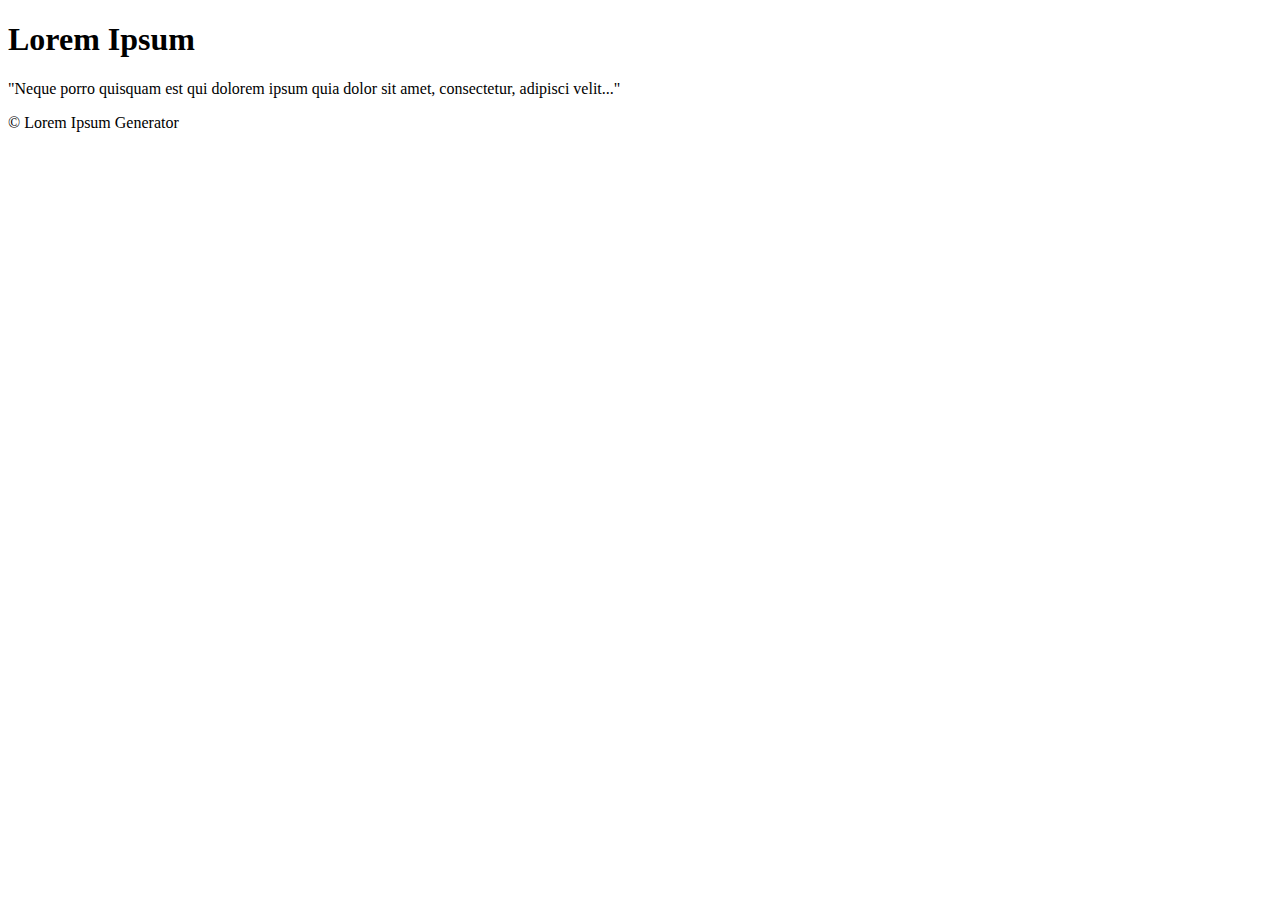
==== Week-2/Exercise2.1/index.html @ a71b13e5 "feat: added basic skelton structure" ====
<!DOCTYPE html>
<html lang="en">
<head>
    <meta charset="UTF-8">
    <meta http-equiv="X-UA-Compatible" content="IE=edge">
    <meta name="viewport" content="width=device-width, initial-scale=1.0">
    <link rel="stylesheet" href="index.css">
    <title>Document</title>
</head>
<body>
    <header>
        <h1>Lorem Ipsum</h1>
        <p>"Neque porro quisquam est qui dolorem ipsum quia dolor sit amet, consectetur, adipisci velit..."</p>
    </header>
    <main>
        <section></section>
        <section></section>
        <section></section>   
    </main>
    <footer>
        © Lorem Ipsum Generator
    </footer>
</body>
</html>
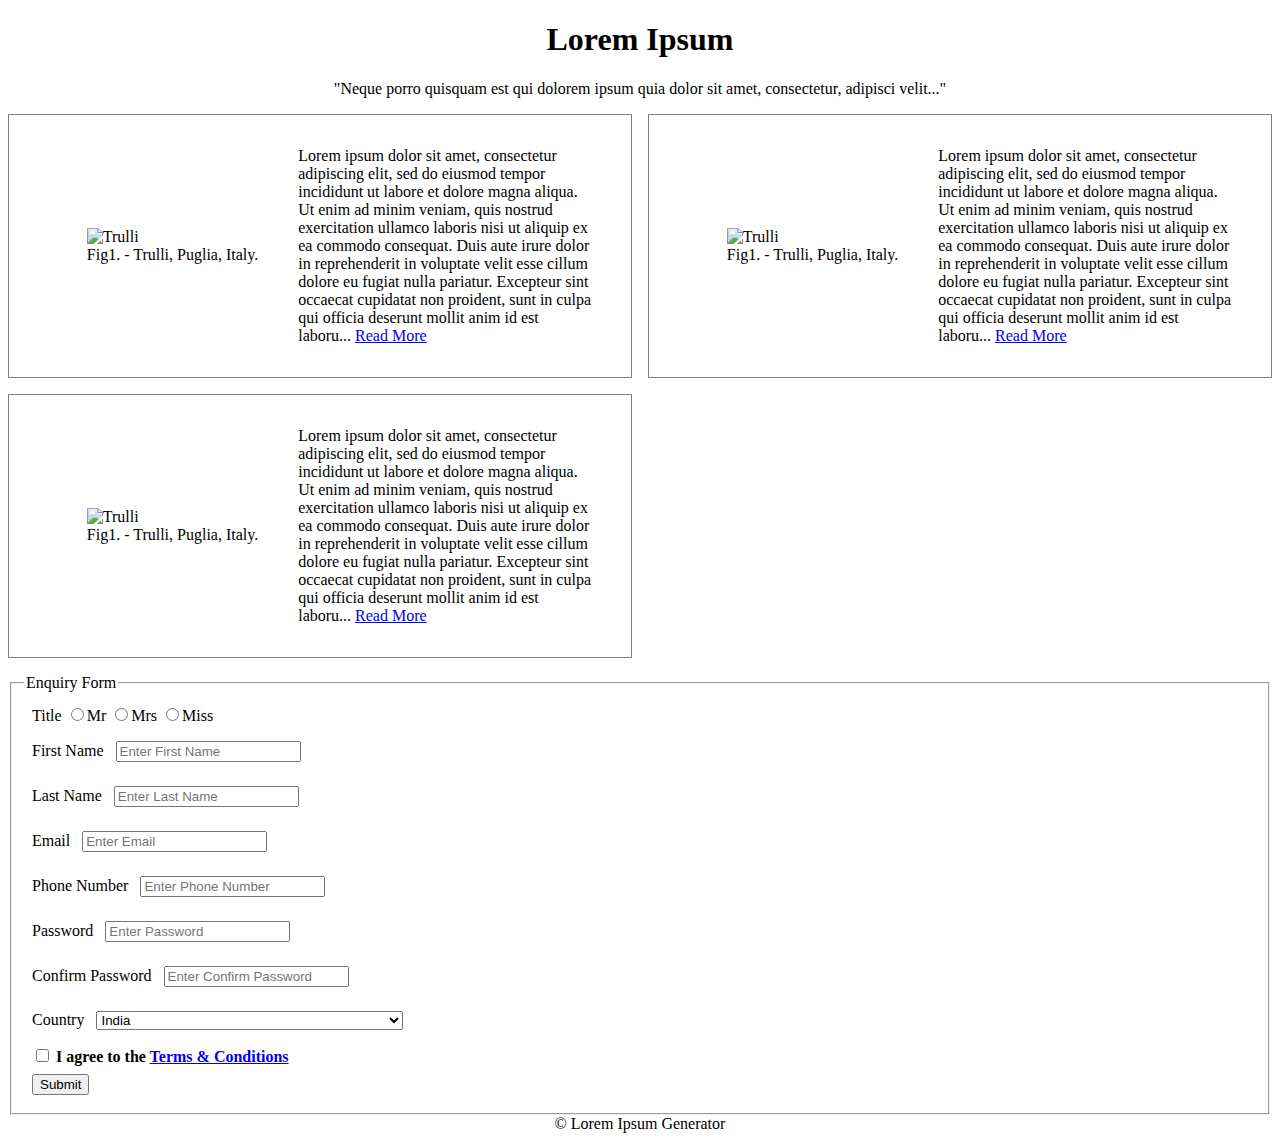
==== commit 0f87afc8: "feat: added content and css" ====
--- a/Week-2/Exercise2.1/index.html
+++ b/Week-2/Exercise2.1/index.html
@@ -13,10 +13,339 @@
         <p>"Neque porro quisquam est qui dolorem ipsum quia dolor sit amet, consectetur, adipisci velit..."</p>
     </header>
     <main>
-        <section></section>
-        <section></section>
-        <section></section>   
+        <article>
+            <figure>
+                <img src="https://c4.wallpaperflare.com/wallpaper/601/857/308/neo-tokyo-wallpaper-thumb.jpg" alt="Trulli" >
+                <figcaption>Fig1. - Trulli, Puglia, Italy.</figcaption>
+            </figure>
+            <p>
+                Lorem ipsum dolor sit amet, consectetur adipiscing elit, sed do eiusmod tempor incididunt ut labore et
+                dolore magna aliqua. Ut enim ad minim veniam, quis nostrud exercitation ullamco laboris nisi ut aliquip
+                ex ea commodo consequat. Duis aute irure dolor in reprehenderit in voluptate velit esse cillum dolore eu
+                fugiat nulla pariatur. Excepteur sint occaecat cupidatat non proident, sunt in culpa qui officia
+                deserunt mollit anim id est laboru... <a href="https://www.lipsum.com/" target="_blank">Read More</a>
+            </p>
+        </article>
+        <article>
+            <figure>
+                <img src="https://c4.wallpaperflare.com/wallpaper/601/857/308/neo-tokyo-wallpaper-thumb.jpg" alt="Trulli">
+                <figcaption>Fig1. - Trulli, Puglia, Italy.</figcaption>
+            </figure>
+            <p>
+                Lorem ipsum dolor sit amet, consectetur adipiscing elit, sed do eiusmod tempor incididunt ut labore et
+                dolore magna aliqua. Ut enim ad minim veniam, quis nostrud exercitation ullamco laboris nisi ut aliquip
+                ex ea commodo consequat. Duis aute irure dolor in reprehenderit in voluptate velit esse cillum dolore eu
+                fugiat nulla pariatur. Excepteur sint occaecat cupidatat non proident, sunt in culpa qui officia
+                deserunt mollit anim id est laboru... <a href="https://www.lipsum.com/" target="_blank">Read More</a>
+            </p>
+        </article>
+        <article>
+            <figure>
+                <img src="https://c4.wallpaperflare.com/wallpaper/601/857/308/neo-tokyo-wallpaper-thumb.jpg" alt="Trulli">
+                <figcaption>Fig1. - Trulli, Puglia, Italy.</figcaption>
+            </figure>
+            <p>
+                Lorem ipsum dolor sit amet, consectetur adipiscing elit, sed do eiusmod tempor incididunt ut labore et
+                dolore magna aliqua. Ut enim ad minim veniam, quis nostrud exercitation ullamco laboris nisi ut aliquip
+                ex ea commodo consequat. Duis aute irure dolor in reprehenderit in voluptate velit esse cillum dolore eu
+                fugiat nulla pariatur. Excepteur sint occaecat cupidatat non proident, sunt in culpa qui officia
+                deserunt mollit anim id est laboru... <a href="https://www.lipsum.com/" target="_blank">Read More</a>
+            </p>
+        </article> 
     </main>
+    <fieldset>
+        <legend class="text-center form-heading">Enquiry Form</legend>
+        <form method="post" action="">
+            <div class="form-control">
+                <label>Title</label>
+                <input type="radio" name="title" required>Mr
+                <input type="radio" name="title" required>Mrs
+                <input type="radio" name="title" required>Miss
+            </div>
+            <div class="form-control">
+                <label>First Name</label>
+                <input type="text" class="form-control" placeholder="Enter First Name" required>
+            </div>
+            <div class="form-control">
+                <label>Last Name</label>
+                <input type="text" class="form-control" placeholder="Enter Last Name" required>
+            </div>
+            <div class="form-control">
+                <label>Email</label>
+                <input type="email" class="form-control" placeholder="Enter Email" required>
+            </div>
+            <div class="form-control">
+                <label>Phone Number</label>
+                <input type="text" pattern="[789][0-9]{9}" class="form-control" placeholder="Enter Phone Number"
+                    required>
+            </div>
+            <div class="form-control">
+                <label>Password</label>
+                <input type="password" class="form-control" placeholder="Enter Password" required>
+            </div>
+            <div class="form-control">
+                <label>Confirm Password</label>
+                <input type="password" class="form-control" placeholder="Enter Confirm Password" required>
+            </div>
+            <div class="form-control">
+                <label>Country</label>
+                <select class="form-control">
+                    <option value="India">India</option>
+                    <option value="Afghanistan">Afghanistan</option>
+                    <option value="Åland Islands">Åland Islands</option>
+                    <option value="Albania">Albania</option>
+                    <option value="Algeria">Algeria</option>
+                    <option value="American Samoa">American Samoa</option>
+                    <option value="Andorra">Andorra</option>
+                    <option value="Angola">Angola</option>
+                    <option value="Anguilla">Anguilla</option>
+                    <option value="Antarctica">Antarctica</option>
+                    <option value="Antigua and Barbuda">Antigua and Barbuda</option>
+                    <option value="Argentina">Argentina</option>
+                    <option value="Armenia">Armenia</option>
+                    <option value="Aruba">Aruba</option>
+                    <option value="Australia">Australia</option>
+                    <option value="Austria">Austria</option>
+                    <option value="Azerbaijan">Azerbaijan</option>
+                    <option value="Bahamas">Bahamas</option>
+                    <option value="Bahrain">Bahrain</option>
+                    <option value="Bangladesh">Bangladesh</option>
+                    <option value="Barbados">Barbados</option>
+                    <option value="Belarus">Belarus</option>
+                    <option value="Belgium">Belgium</option>
+                    <option value="Belize">Belize</option>
+                    <option value="Benin">Benin</option>
+                    <option value="Bermuda">Bermuda</option>
+                    <option value="Bhutan">Bhutan</option>
+                    <option value="Bolivia">Bolivia</option>
+                    <option value="Bosnia and Herzegovina">Bosnia and Herzegovina</option>
+                    <option value="Botswana">Botswana</option>
+                    <option value="Bouvet Island">Bouvet Island</option>
+                    <option value="Brazil">Brazil</option>
+                    <option value="British Indian Ocean Territory">British Indian Ocean Territory</option>
+                    <option value="Brunei Darussalam">Brunei Darussalam</option>
+                    <option value="Bulgaria">Bulgaria</option>
+                    <option value="Burkina Faso">Burkina Faso</option>
+                    <option value="Burundi">Burundi</option>
+                    <option value="Cambodia">Cambodia</option>
+                    <option value="Cameroon">Cameroon</option>
+                    <option value="Canada">Canada</option>
+                    <option value="Cape Verde">Cape Verde</option>
+                    <option value="Cayman Islands">Cayman Islands</option>
+                    <option value="Central African Republic">Central African Republic</option>
+                    <option value="Chad">Chad</option>
+                    <option value="Chile">Chile</option>
+                    <option value="China">China</option>
+                    <option value="Christmas Island">Christmas Island</option>
+                    <option value="Cocos (Keeling) Islands">Cocos (Keeling) Islands</option>
+                    <option value="Colombia">Colombia</option>
+                    <option value="Comoros">Comoros</option>
+                    <option value="Congo">Congo</option>
+                    <option value="Congo, The Democratic Republic of The">Congo, The Democratic Republic of The</option>
+                    <option value="Cook Islands">Cook Islands</option>
+                    <option value="Costa Rica">Costa Rica</option>
+                    <option value="Cote D'ivoire">Cote D'ivoire</option>
+                    <option value="Croatia">Croatia</option>
+                    <option value="Cuba">Cuba</option>
+                    <option value="Cyprus">Cyprus</option>
+                    <option value="Czech Republic">Czech Republic</option>
+                    <option value="Denmark">Denmark</option>
+                    <option value="Djibouti">Djibouti</option>
+                    <option value="Dominica">Dominica</option>
+                    <option value="Dominican Republic">Dominican Republic</option>
+                    <option value="Ecuador">Ecuador</option>
+                    <option value="Egypt">Egypt</option>
+                    <option value="El Salvador">El Salvador</option>
+                    <option value="Equatorial Guinea">Equatorial Guinea</option>
+                    <option value="Eritrea">Eritrea</option>
+                    <option value="Estonia">Estonia</option>
+                    <option value="Ethiopia">Ethiopia</option>
+                    <option value="Falkland Islands (Malvinas)">Falkland Islands (Malvinas)</option>
+                    <option value="Faroe Islands">Faroe Islands</option>
+                    <option value="Fiji">Fiji</option>
+                    <option value="Finland">Finland</option>
+                    <option value="France">France</option>
+                    <option value="French Guiana">French Guiana</option>
+                    <option value="French Polynesia">French Polynesia</option>
+                    <option value="French Southern Territories">French Southern Territories</option>
+                    <option value="Gabon">Gabon</option>
+                    <option value="Gambia">Gambia</option>
+                    <option value="Georgia">Georgia</option>
+                    <option value="Germany">Germany</option>
+                    <option value="Ghana">Ghana</option>
+                    <option value="Gibraltar">Gibraltar</option>
+                    <option value="Greece">Greece</option>
+                    <option value="Greenland">Greenland</option>
+                    <option value="Grenada">Grenada</option>
+                    <option value="Guadeloupe">Guadeloupe</option>
+                    <option value="Guam">Guam</option>
+                    <option value="Guatemala">Guatemala</option>
+                    <option value="Guernsey">Guernsey</option>
+                    <option value="Guinea">Guinea</option>
+                    <option value="Guinea-bissau">Guinea-bissau</option>
+                    <option value="Guyana">Guyana</option>
+                    <option value="Haiti">Haiti</option>
+                    <option value="Heard Island and Mcdonald Islands">Heard Island and Mcdonald Islands</option>
+                    <option value="Holy See (Vatican City State)">Holy See (Vatican City State)</option>
+                    <option value="Honduras">Honduras</option>
+                    <option value="Hong Kong">Hong Kong</option>
+                    <option value="Hungary">Hungary</option>
+                    <option value="Iceland">Iceland</option>
+                    <option value="Indonesia">Indonesia</option>
+                    <option value="Iran, Islamic Republic of">Iran, Islamic Republic of</option>
+                    <option value="Iraq">Iraq</option>
+                    <option value="Ireland">Ireland</option>
+                    <option value="Isle of Man">Isle of Man</option>
+                    <option value="Israel">Israel</option>
+                    <option value="Italy">Italy</option>
+                    <option value="Jamaica">Jamaica</option>
+                    <option value="Japan">Japan</option>
+                    <option value="Jersey">Jersey</option>
+                    <option value="Jordan">Jordan</option>
+                    <option value="Kazakhstan">Kazakhstan</option>
+                    <option value="Kenya">Kenya</option>
+                    <option value="Kiribati">Kiribati</option>
+                    <option value="Korea, Democratic People's Republic of">Korea, Democratic People's Republic of</option>
+                    <option value="Korea, Republic of">Korea, Republic of</option>
+                    <option value="Kuwait">Kuwait</option>
+                    <option value="Kyrgyzstan">Kyrgyzstan</option>
+                    <option value="Lao People's Democratic Republic">Lao People's Democratic Republic</option>
+                    <option value="Latvia">Latvia</option>
+                    <option value="Lebanon">Lebanon</option>
+                    <option value="Lesotho">Lesotho</option>
+                    <option value="Liberia">Liberia</option>
+                    <option value="Libyan Arab Jamahiriya">Libyan Arab Jamahiriya</option>
+                    <option value="Liechtenstein">Liechtenstein</option>
+                    <option value="Lithuania">Lithuania</option>
+                    <option value="Luxembourg">Luxembourg</option>
+                    <option value="Macao">Macao</option>
+                    <option value="Macedonia, The Former Yugoslav Republic of">Macedonia, The Former Yugoslav Republic of</option>
+                    <option value="Madagascar">Madagascar</option>
+                    <option value="Malawi">Malawi</option>
+                    <option value="Malaysia">Malaysia</option>
+                    <option value="Maldives">Maldives</option>
+                    <option value="Mali">Mali</option>
+                    <option value="Malta">Malta</option>
+                    <option value="Marshall Islands">Marshall Islands</option>
+                    <option value="Martinique">Martinique</option>
+                    <option value="Mauritania">Mauritania</option>
+                    <option value="Mauritius">Mauritius</option>
+                    <option value="Mayotte">Mayotte</option>
+                    <option value="Mexico">Mexico</option>
+                    <option value="Micronesia, Federated States of">Micronesia, Federated States of</option>
+                    <option value="Moldova, Republic of">Moldova, Republic of</option>
+                    <option value="Monaco">Monaco</option>
+                    <option value="Mongolia">Mongolia</option>
+                    <option value="Montenegro">Montenegro</option>
+                    <option value="Montserrat">Montserrat</option>
+                    <option value="Morocco">Morocco</option>
+                    <option value="Mozambique">Mozambique</option>
+                    <option value="Myanmar">Myanmar</option>
+                    <option value="Namibia">Namibia</option>
+                    <option value="Nauru">Nauru</option>
+                    <option value="Nepal">Nepal</option>
+                    <option value="Netherlands">Netherlands</option>
+                    <option value="Netherlands Antilles">Netherlands Antilles</option>
+                    <option value="New Caledonia">New Caledonia</option>
+                    <option value="New Zealand">New Zealand</option>
+                    <option value="Nicaragua">Nicaragua</option>
+                    <option value="Niger">Niger</option>
+                    <option value="Nigeria">Nigeria</option>
+                    <option value="Niue">Niue</option>
+                    <option value="Norfolk Island">Norfolk Island</option>
+                    <option value="Northern Mariana Islands">Northern Mariana Islands</option>
+                    <option value="Norway">Norway</option>
+                    <option value="Oman">Oman</option>
+                    <option value="Pakistan">Pakistan</option>
+                    <option value="Palau">Palau</option>
+                    <option value="Palestinian Territory, Occupied">Palestinian Territory, Occupied</option>
+                    <option value="Panama">Panama</option>
+                    <option value="Papua New Guinea">Papua New Guinea</option>
+                    <option value="Paraguay">Paraguay</option>
+                    <option value="Peru">Peru</option>
+                    <option value="Philippines">Philippines</option>
+                    <option value="Pitcairn">Pitcairn</option>
+                    <option value="Poland">Poland</option>
+                    <option value="Portugal">Portugal</option>
+                    <option value="Puerto Rico">Puerto Rico</option>
+                    <option value="Qatar">Qatar</option>
+                    <option value="Reunion">Reunion</option>
+                    <option value="Romania">Romania</option>
+                    <option value="Russian Federation">Russian Federation</option>
+                    <option value="Rwanda">Rwanda</option>
+                    <option value="Saint Helena">Saint Helena</option>
+                    <option value="Saint Kitts and Nevis">Saint Kitts and Nevis</option>
+                    <option value="Saint Lucia">Saint Lucia</option>
+                    <option value="Saint Pierre and Miquelon">Saint Pierre and Miquelon</option>
+                    <option value="Saint Vincent and The Grenadines">Saint Vincent and The Grenadines</option>
+                    <option value="Samoa">Samoa</option>
+                    <option value="San Marino">San Marino</option>
+                    <option value="Sao Tome and Principe">Sao Tome and Principe</option>
+                    <option value="Saudi Arabia">Saudi Arabia</option>
+                    <option value="Senegal">Senegal</option>
+                    <option value="Serbia">Serbia</option>
+                    <option value="Seychelles">Seychelles</option>
+                    <option value="Sierra Leone">Sierra Leone</option>
+                    <option value="Singapore">Singapore</option>
+                    <option value="Slovakia">Slovakia</option>
+                    <option value="Slovenia">Slovenia</option>
+                    <option value="Solomon Islands">Solomon Islands</option>
+                    <option value="Somalia">Somalia</option>
+                    <option value="South Africa">South Africa</option>
+                    <option value="South Georgia and The South Sandwich Islands">South Georgia and The South Sandwich Islands</option>
+                    <option value="Spain">Spain</option>
+                    <option value="Sri Lanka">Sri Lanka</option>
+                    <option value="Sudan">Sudan</option>
+                    <option value="Suriname">Suriname</option>
+                    <option value="Svalbard and Jan Mayen">Svalbard and Jan Mayen</option>
+                    <option value="Swaziland">Swaziland</option>
+                    <option value="Sweden">Sweden</option>
+                    <option value="Switzerland">Switzerland</option>
+                    <option value="Syrian Arab Republic">Syrian Arab Republic</option>
+                    <option value="Taiwan">Taiwan</option>
+                    <option value="Tajikistan">Tajikistan</option>
+                    <option value="Tanzania, United Republic of">Tanzania, United Republic of</option>
+                    <option value="Thailand">Thailand</option>
+                    <option value="Timor-leste">Timor-leste</option>
+                    <option value="Togo">Togo</option>
+                    <option value="Tokelau">Tokelau</option>
+                    <option value="Tonga">Tonga</option>
+                    <option value="Trinidad and Tobago">Trinidad and Tobago</option>
+                    <option value="Tunisia">Tunisia</option>
+                    <option value="Turkey">Turkey</option>
+                    <option value="Turkmenistan">Turkmenistan</option>
+                    <option value="Turks and Caicos Islands">Turks and Caicos Islands</option>
+                    <option value="Tuvalu">Tuvalu</option>
+                    <option value="Uganda">Uganda</option>
+                    <option value="Ukraine">Ukraine</option>
+                    <option value="United Arab Emirates">United Arab Emirates</option>
+                    <option value="United Kingdom">United Kingdom</option>
+                    <option value="United States">United States</option>
+                    <option value="United States Minor Outlying Islands">United States Minor Outlying Islands</option>
+                    <option value="Uruguay">Uruguay</option>
+                    <option value="Uzbekistan">Uzbekistan</option>
+                    <option value="Vanuatu">Vanuatu</option>
+                    <option value="Venezuela">Venezuela</option>
+                    <option value="Viet Nam">Viet Nam</option>
+                    <option value="Virgin Islands, British">Virgin Islands, British</option>
+                    <option value="Virgin Islands, U.S.">Virgin Islands, U.S.</option>
+                    <option value="Wallis and Futuna">Wallis and Futuna</option>
+                    <option value="Western Sahara">Western Sahara</option>
+                    <option value="Yemen">Yemen</option>
+                    <option value="Zambia">Zambia</option>
+                    <option value="Zimbabwe">Zimbabwe</option>
+                </select>
+            </div>
+            <div class="form-control">
+                <input type="checkbox">
+                <strong>I agree to the <a href="#">Terms & Conditions</a></strong>
+            </div>
+            </div>
+            <div class="form-control">
+                <input type="submit" name="submit" value="Submit" class="submit-button">
+            </div>
+        </form>
+    </fieldset>
     <footer>
         © Lorem Ipsum Generator
     </footer>
--- a/Week-2/Exercise2.1/index.css
+++ b/Week-2/Exercise2.1/index.css
@@ -0,0 +1,55 @@
+header {
+    text-align: center;
+}
+
+main {
+    display: grid;
+    grid-template-columns: 1fr 1fr;
+    grid-template-rows: auto;
+    column-gap: 1rem;
+    row-gap: 1rem;
+    margin: 1rem 0;
+}
+
+article {
+    border: 1px solid grey;
+    padding: 1rem;
+    display: flex;
+    flex-direction: row;
+    justify-content: center;
+    align-items: center;
+}
+
+article > * {
+    max-width: 50%;
+}
+
+img {
+    max-width: 100%;
+    max-height: 100%;
+}
+
+footer {
+    text-align: center;
+}
+
+.form-control {
+    margin: 0.5rem;
+}
+
+.submit-button:hover {
+    background-color: burlywood;
+}
+
+
+@media (max-width: 1080px){
+    main {
+        grid-template-columns: 1fr 1fr 1fr;
+    }
+    article {
+        flex-direction: column;
+    }
+    article > * {
+        max-width: unset;
+      }
+} 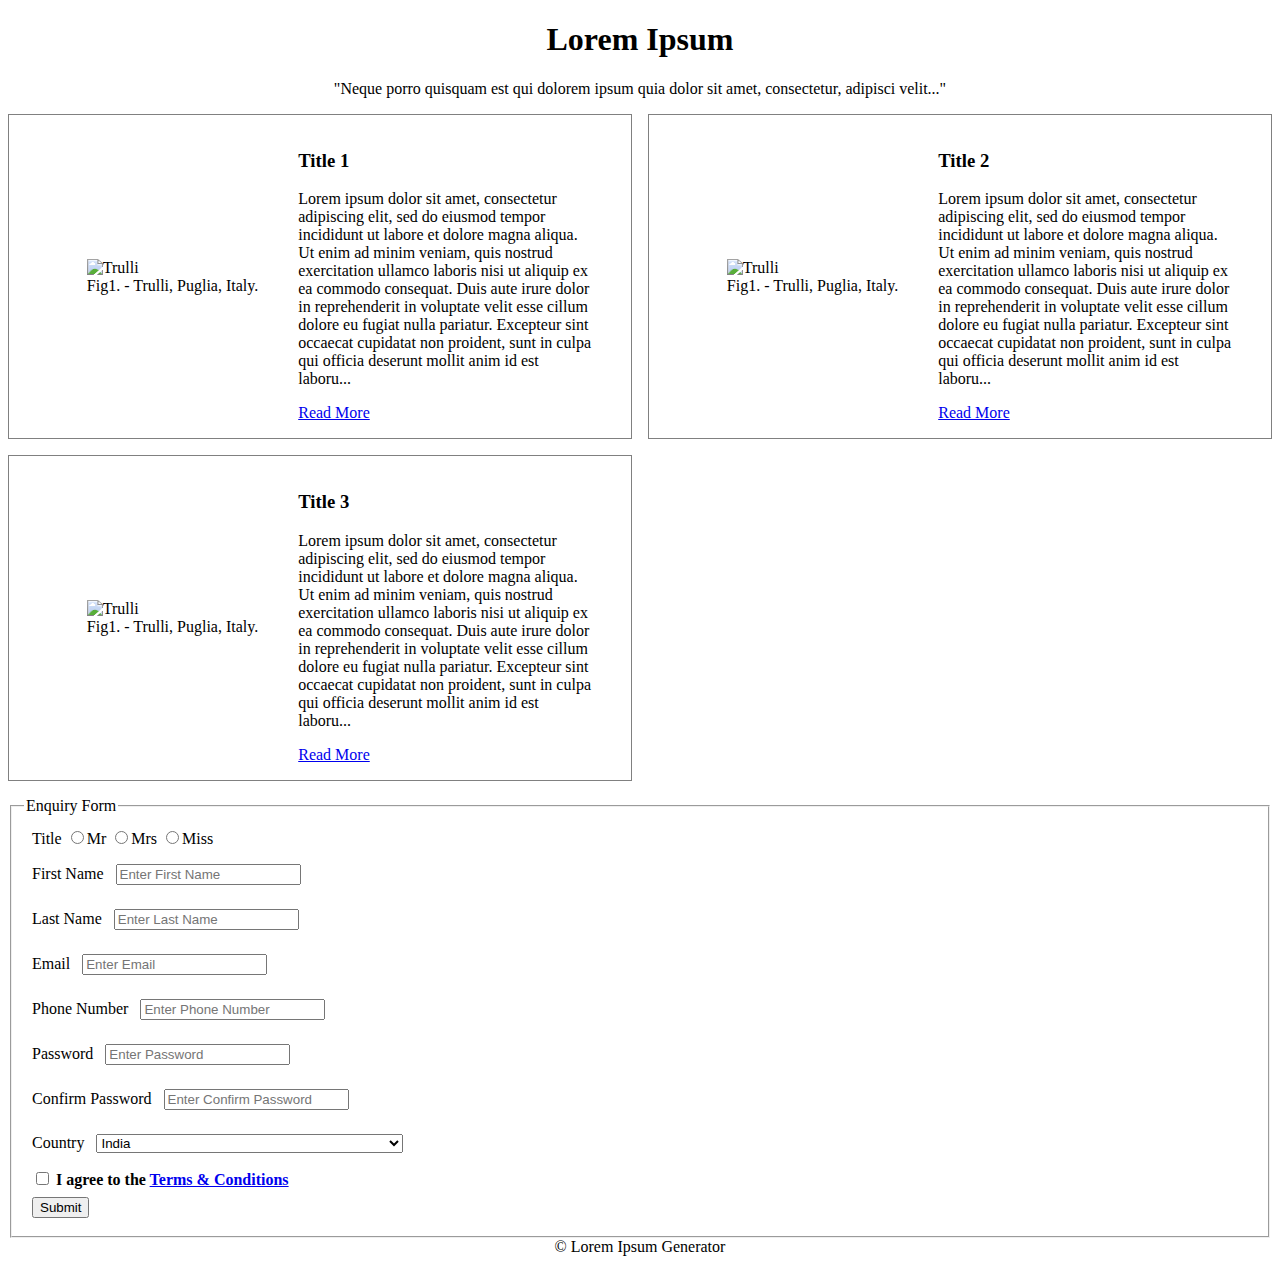
==== commit d5fbdf51: "feat: added title for article section" ====
--- a/Week-2/Exercise2.1/index.html
+++ b/Week-2/Exercise2.1/index.html
@@ -18,39 +18,52 @@
                 <img src="https://c4.wallpaperflare.com/wallpaper/601/857/308/neo-tokyo-wallpaper-thumb.jpg" alt="Trulli" >
                 <figcaption>Fig1. - Trulli, Puglia, Italy.</figcaption>
             </figure>
-            <p>
-                Lorem ipsum dolor sit amet, consectetur adipiscing elit, sed do eiusmod tempor incididunt ut labore et
-                dolore magna aliqua. Ut enim ad minim veniam, quis nostrud exercitation ullamco laboris nisi ut aliquip
-                ex ea commodo consequat. Duis aute irure dolor in reprehenderit in voluptate velit esse cillum dolore eu
-                fugiat nulla pariatur. Excepteur sint occaecat cupidatat non proident, sunt in culpa qui officia
-                deserunt mollit anim id est laboru... <a href="https://www.lipsum.com/" target="_blank">Read More</a>
-            </p>
+            <section class="article-section">
+                <h3>Title 1</h3>
+                <p>
+                    Lorem ipsum dolor sit amet, consectetur adipiscing elit, sed do eiusmod tempor incididunt ut labore et
+                    dolore magna aliqua. Ut enim ad minim veniam, quis nostrud exercitation ullamco laboris nisi ut aliquip
+                    ex ea commodo consequat. Duis aute irure dolor in reprehenderit in voluptate velit esse cillum dolore eu
+                    fugiat nulla pariatur. Excepteur sint occaecat cupidatat non proident, sunt in culpa qui officia
+                    deserunt mollit anim id est laboru... 
+                </p>
+                <a href="https://www.lipsum.com/" target="_blank">Read More</a>
+            </section>
         </article>
         <article>
             <figure>
                 <img src="https://c4.wallpaperflare.com/wallpaper/601/857/308/neo-tokyo-wallpaper-thumb.jpg" alt="Trulli">
                 <figcaption>Fig1. - Trulli, Puglia, Italy.</figcaption>
             </figure>
-            <p>
-                Lorem ipsum dolor sit amet, consectetur adipiscing elit, sed do eiusmod tempor incididunt ut labore et
-                dolore magna aliqua. Ut enim ad minim veniam, quis nostrud exercitation ullamco laboris nisi ut aliquip
-                ex ea commodo consequat. Duis aute irure dolor in reprehenderit in voluptate velit esse cillum dolore eu
-                fugiat nulla pariatur. Excepteur sint occaecat cupidatat non proident, sunt in culpa qui officia
-                deserunt mollit anim id est laboru... <a href="https://www.lipsum.com/" target="_blank">Read More</a>
-            </p>
+            <section class="article-section">
+                <h3>Title 2</h3>
+                <p>
+                    Lorem ipsum dolor sit amet, consectetur adipiscing elit, sed do eiusmod tempor incididunt ut labore et
+                    dolore magna aliqua. Ut enim ad minim veniam, quis nostrud exercitation ullamco laboris nisi ut aliquip
+                    ex ea commodo consequat. Duis aute irure dolor in reprehenderit in voluptate velit esse cillum dolore eu
+                    fugiat nulla pariatur. Excepteur sint occaecat cupidatat non proident, sunt in culpa qui officia
+                    deserunt mollit anim id est laboru... 
+                </p>
+                <a href="https://www.lipsum.com/" target="_blank">Read More</a>
+            </section>
+            
         </article>
-        <article>
+        <article class="article-section">
             <figure>
                 <img src="https://c4.wallpaperflare.com/wallpaper/601/857/308/neo-tokyo-wallpaper-thumb.jpg" alt="Trulli">
                 <figcaption>Fig1. - Trulli, Puglia, Italy.</figcaption>
             </figure>
-            <p>
-                Lorem ipsum dolor sit amet, consectetur adipiscing elit, sed do eiusmod tempor incididunt ut labore et
-                dolore magna aliqua. Ut enim ad minim veniam, quis nostrud exercitation ullamco laboris nisi ut aliquip
-                ex ea commodo consequat. Duis aute irure dolor in reprehenderit in voluptate velit esse cillum dolore eu
-                fugiat nulla pariatur. Excepteur sint occaecat cupidatat non proident, sunt in culpa qui officia
-                deserunt mollit anim id est laboru... <a href="https://www.lipsum.com/" target="_blank">Read More</a>
-            </p>
+            <section>
+                <h3>Title 3</h3>
+                <p>
+                    Lorem ipsum dolor sit amet, consectetur adipiscing elit, sed do eiusmod tempor incididunt ut labore et
+                    dolore magna aliqua. Ut enim ad minim veniam, quis nostrud exercitation ullamco laboris nisi ut aliquip
+                    ex ea commodo consequat. Duis aute irure dolor in reprehenderit in voluptate velit esse cillum dolore eu
+                    fugiat nulla pariatur. Excepteur sint occaecat cupidatat non proident, sunt in culpa qui officia
+                    deserunt mollit anim id est laboru... 
+                </p>
+                <a href="https://www.lipsum.com/" target="_blank">Read More</a>
+            </section>
         </article> 
     </main>
     <fieldset>
